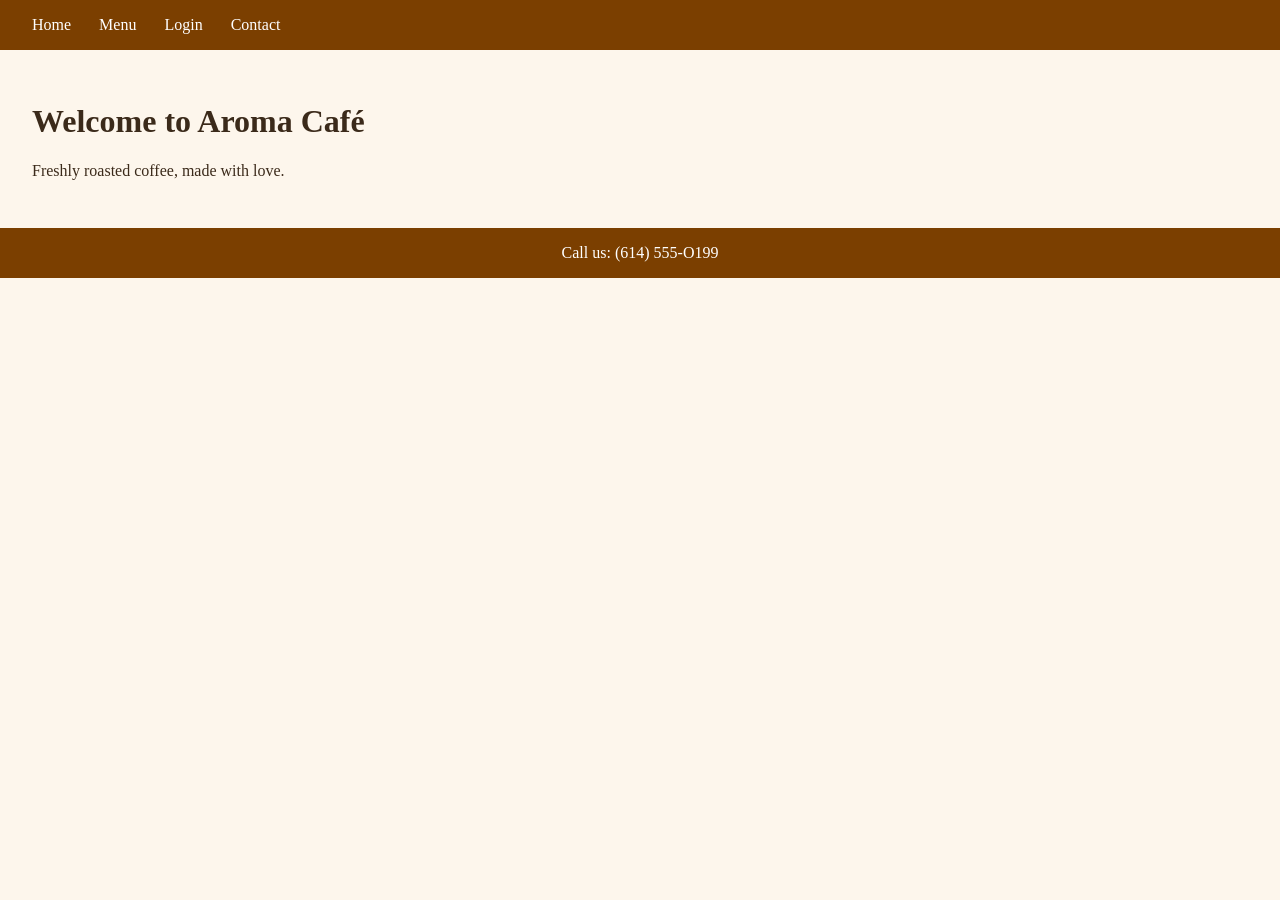
==== index.html @ eb1bd483 "chore: add starter files and structure" ====
<!DOCTYPE html>
<html lang="en">
<head>
  <meta charset="UTF-8">
  <meta name="viewport" content="width=device-width, initial-scale=1.0">
  <meta name="description" content="Aroma Café - fresh coffee and pastries.">
  <title>Aroma Café</title>
  <link rel="stylesheet" href="css/styles.css">
</head>
<body>
  <nav>
    <a href="index.html">Home</a>
    <a href="pages/menu.html">Menu</a>
    <a href="pages/login.html">Login</a>
    <a href="pages/contact.html">Contact</a>
  </nav>
  <main>
    <h1>Welcome to Aroma Café</h1>
    <p>Freshly roasted coffee, made with love.</p>
  </main>
<footer>Call us: (614) 555-O199</footer>
  <script src="js/main.js"></script>
</body>
</html>
---- css/styles.css ----
:root { --primary: #7B3F00; }

* { box-sizing: border-box; }

body {
  margin: 0;
  font-family: Georgia, serif;
  background: #fdf6ec;
  color: #3b2a1a;
}

nav { background: var(--primary); padding: 1rem 2rem; }
nav a { color: #fff; margin-right: 1.5rem; text-decoration: none; }
nav a:hover { text-decoration: underline; }

main { padding: 2rem; }

footer {
  background: var(--primary);
  color: #fff;
  text-align: center;
  padding: 1rem;
}
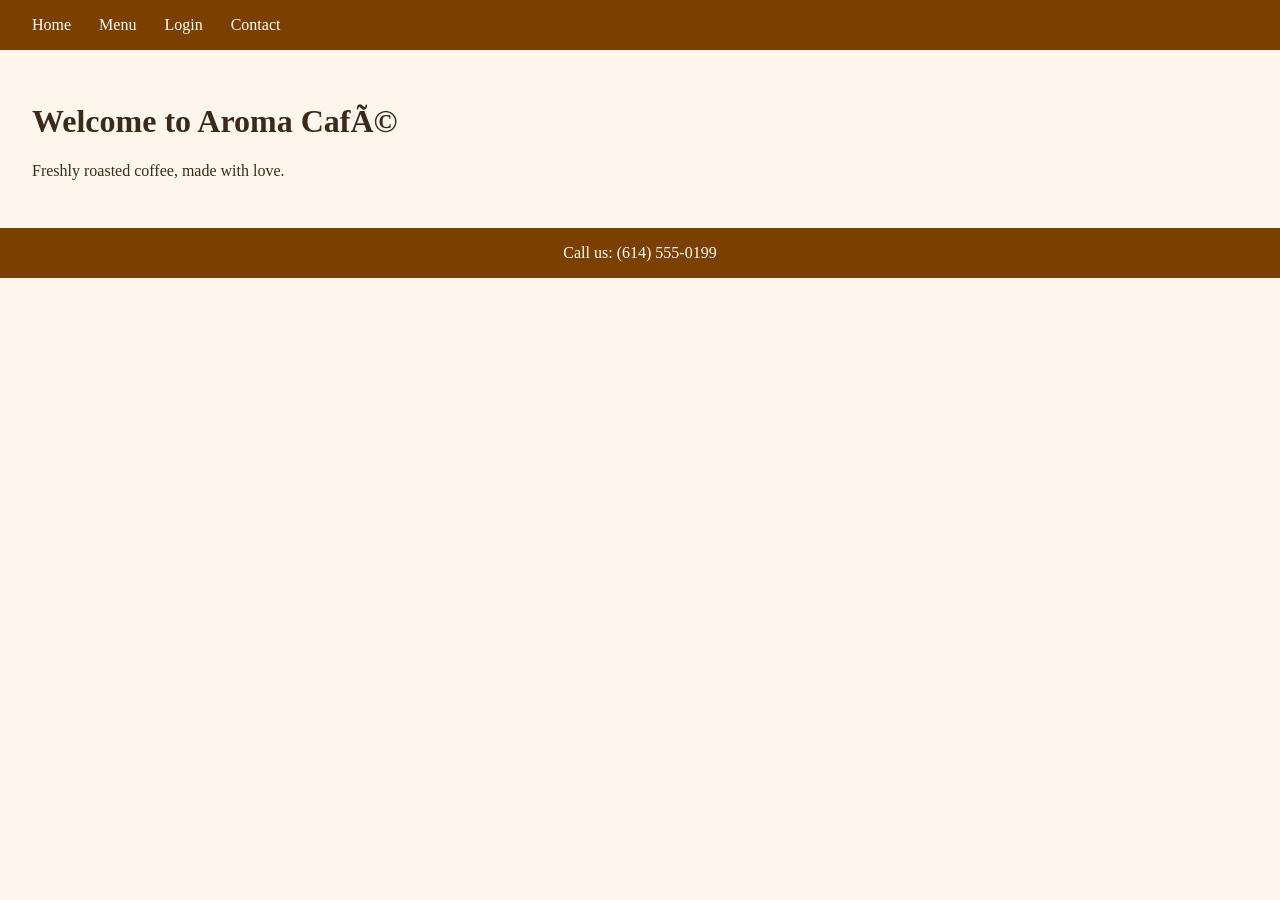
==== commit 26ba1a24: "fix: correct phone number typo in footer" ====
--- a/index.html
+++ b/index.html
@@ -1,10 +1,10 @@
-<!DOCTYPE html>
+﻿<!DOCTYPE html>
 <html lang="en">
 <head>
   <meta charset="UTF-8">
   <meta name="viewport" content="width=device-width, initial-scale=1.0">
-  <meta name="description" content="Aroma Café - fresh coffee and pastries.">
-  <title>Aroma Café</title>
+  <meta name="description" content="Aroma CafÃ© - fresh coffee and pastries.">
+  <title>Aroma CafÃ©</title>
   <link rel="stylesheet" href="css/styles.css">
 </head>
 <body>
@@ -15,10 +15,10 @@
     <a href="pages/contact.html">Contact</a>
   </nav>
   <main>
-    <h1>Welcome to Aroma Café</h1>
+    <h1>Welcome to Aroma CafÃ©</h1>
     <p>Freshly roasted coffee, made with love.</p>
   </main>
-<footer>Call us: (614) 555-O199</footer>
+<footer>Call us: (614) 555-0199</footer>
   <script src="js/main.js"></script>
 </body>
 </html>
--- a/css/styles.css
+++ b/css/styles.css
@@ -21,3 +21,10 @@
   text-align: center;
   padding: 1rem;
 }
+
+/* Menu cards */
+.menu-list { list-style: none; padding: 0; display: grid; grid-template-columns: repeat(auto-fit, minmax(220px, 1fr)); gap: 1.5rem; }
+.menu-card { background: #fff; border-radius: 12px; padding: 1.25rem; box-shadow: 0 4px 12px rgba(123, 63, 0, 0.15); border-top: 4px solid var(--primary); transition: transform 0.2s; }
+.menu-card:hover { transform: translateY(-4px); }
+.menu-card h2 { margin: 0 0 0.5rem; color: var(--primary); }
+.menu-card .price { font-weight: bold; }
